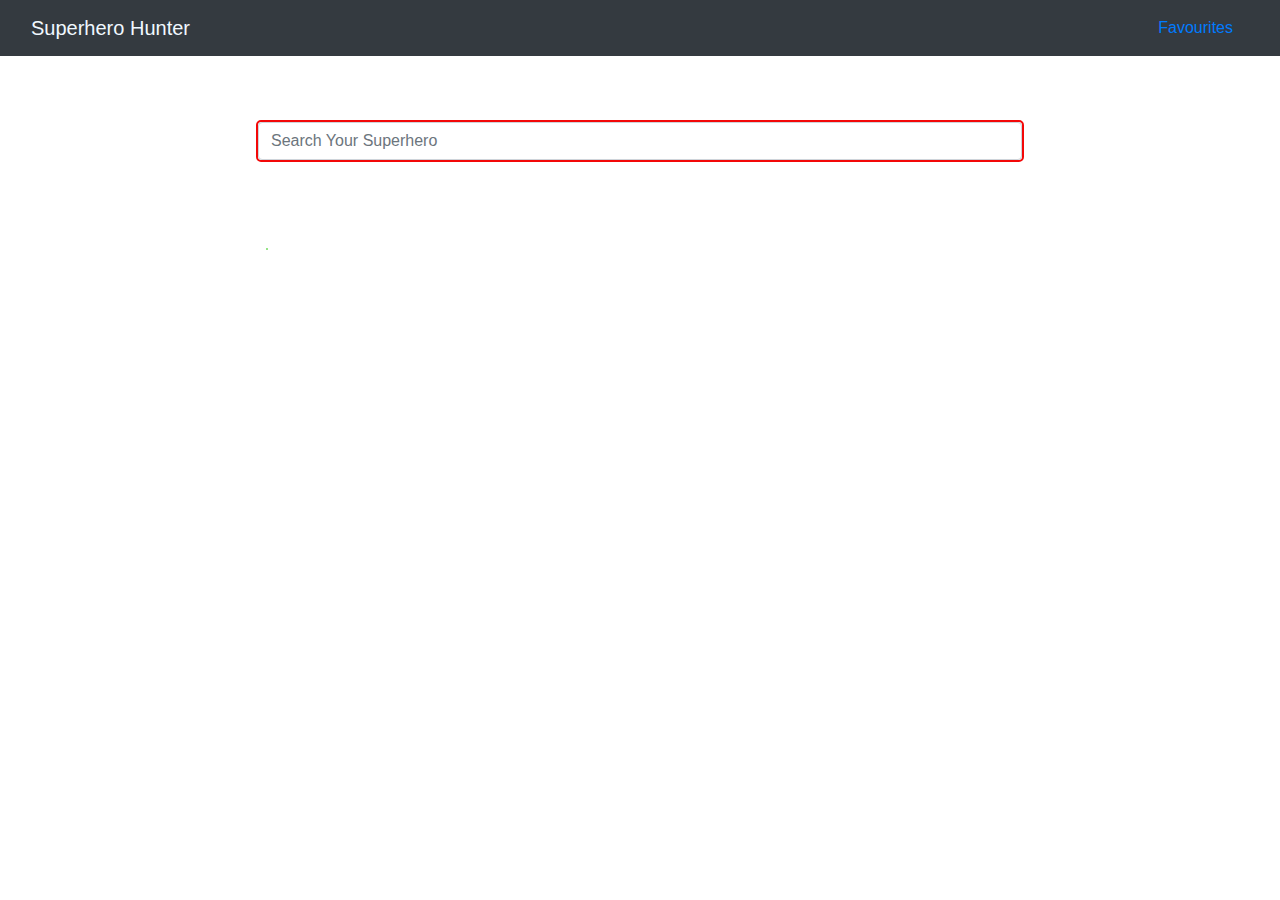
==== index.html @ 4308b2b7 "Add files via upload" ====
<!DOCTYPE html> 
<html lang="en"> 
  <head>
    <meta charset="UTF-8" /> <!-- Character set declaration for UTF-8 encoding -->
    <meta http-equiv="X-UA-Compatible" content="IE=edge" /> <!-- Compatibility settings for Internet Explorer -->
    <meta name="viewport" content="width=device-width, initial-scale=1.0" /> <!-- Viewport settings for responsive design -->
    <title>Superhero Hunter</title> 
    <!-- Link to Bootstrap CSS file  -->
    <link href="https://cdn.jsdelivr.net/npm/bootstrap@5.1.3/dist/css/bootstrap.min.css" rel="stylesheet" integrity="sha384-1BmE4kWBq78iYhFldvKuhfTAU6auU8tT94WrHftjDbrCEXSU1oBoqyl2QvZ6jIW3" crossorigin="anonymous"/> 
    <link rel="stylesheet" href="https://cdn.jsdelivr.net/npm/bootstrap@4.0.0/dist/css/bootstrap.min.css" integrity="sha384-Gn5384xqQ1aoWXA+058RXPxPg6fy4IWvTNh0E263XmFcJlSAwiGgFAW/dAiS6JXm" crossorigin="anonymous">
    <!-- Link to Bootsrap JS -->
    <script src="https://cdn.jsdelivr.net/npm/bootstrap@5.1.3/dist/js/bootstrap.bundle.min.js" integrity="sha384-ka7Sk0Gln4gmtz2MlQnikT1wXgYsOg+OMhuP+IlRH9sENBO0LRn5q+8nbTov4+1p" crossorigin="anonymous"></script> <!-- Script tag for Bootstrap JS file with integrity and crossorigin attributes -->
    <link rel="stylesheet" href="index.css" /> 
  </head>
  <body>
    <nav>
      <nav class="navbar navbar-dark bg-dark">
        <div class="container-fluid">
          <a class="navbar-brand" id="logo"> Superhero Hunter </a> <!-- Branding text for the navigation bar -->
          <a
            class="nav-link active"
            aria-current="page"
            href="./favourites.html"
          >
            Favourites</a
          > <!-- Navigation link to the 'Favourites' page -->
        </div>
      </nav>
    </nav>
    <main>
      <input
        class="form-control me-2"
        type="search"
        placeholder="Search Your Superhero"
        id="search"
      /> <!-- Input field for searching superheroes -->

      <ul id="auto-complete" class="list-group">
        <!-- <li id="li"></li> -->
        <!-- Commented-out list item element, not currently in use -->
      </ul>
    </main>

    <div class="container">
      <div class="img"><img id="img" src="" class="rounded"  /></div> <!-- Container for superhero image -->
      <div class="details" id="details">
        <h3 id="name"></h3> <!-- Heading for superhero name -->
        <hr> <!-- Horizontal line for visual separation -->

        <div id="work">
          <br>
          <div id="base"></div> <!-- Display of superhero's base information -->
          <div id="occupation"></div> <!-- Display of superhero's occupation information -->
        </div>
        
        <div id="bio">
        </div> <!-- Container for superhero biography information -->
        <br>
        
        <div id="good"></div> <!-- Container for superhero's alignment information -->
        <br>
        
        <div id="powerstats"></div> <!-- Container for superhero power statistics -->
        <hr> <!-- Horizontal line for visual separation -->
        <div id="fav">
          <!-- <br> -->
          <!-- Commented-out line, not currently in use -->
        <button id="favbtn" class="btn btn-success" onclick="favpush(this.value)"  value={}>Favourite</button>
        <!-- Button for adding superhero to favorites, with an onclick event calling the 'favpush' function -->
      </div>
      </div>
    </div>

    <script src="./index.js"></script> <!-- Script tag linking to the JavaScript file named index.js -->
    
  </body>
</html>
---- index.css ----
/* Setting the background image for the body */
body {
  background-image: url("image/comicpic.jpg");
  background-size: cover; /* Cover the entire viewport */
  background-position: center; /* Center the background image */
  background-attachment: fixed; /* Fixed background image */
  background-repeat: no-repeat; /* Do not repeat the background image */
}

/* Styling the main container */
main {
  height: auto;
  width: 60vw;
  margin: 4rem auto; /* Centering the main container */
  border: rgb(243, 8, 8) solid 2px; /* Red border with 2px width */
  border-radius: 5px; /* Rounded corners */
  background-color: azure; /* Light blue background color */
  position: relative; /* Relative positioning */
}

/* Styling for the autocomplete list */
#auto-complete {
  max-height: 300px; /* Maximum height for the autocomplete list */
  overflow-y: auto; /* Enable vertical scroll if needed */
}

/* Styling for each item in the autocomplete list */
#auto-complete li {
  color: black;
  padding: 15px;
  cursor: pointer;
  font-weight: bold;
}

/* Styling for the search list */
#searchList {
  color: rgb(97, 248, 3);
  z-index: 1;
  position: relative;
  top: 0;
  margin-top: -1.5%;
}

/* Styling for each item in the search list */
#searchList li {
  width: auto;
  cursor: pointer;
}

/* Styling for the search container */
#searchContainer {
  max-height: auto; /* Maximum height for the search container */
  overflow-x: hidden; /* Hide horizontal overflow */
  overflow-y: auto; /* Enable vertical scroll if needed */
}

/* Styling for the main content container */
.container {
  height: auto;
  width: 60vw;
  display: flex;
  padding: 10px;
}

/* Styling for the superhero image */
.img img {
  height: 400px;
  width: auto;
  border: 1px rgb(74, 212, 50) solid; /* Green border with 1px width */
}

/* Styling for the superhero details */
.details {
  height: 400px;
  width: auto;
  color: aliceblue; /* Light blue text color */
  font-weight: bold;
  overflow-y: auto; /* Enable vertical scroll if needed */
  padding-left: 15px;
}

/* Styling for powerstats */
#powerstats {
  color: gold; /* Gold text color */
}

/* Styling for biography */
#bio {
  color: blue; /* Blue text color */
}

/* Styling for the favorite button */
#favbtn {
  display: none; /* Initially hidden */
}

/* Styling for the logo */
#logo {
  color: aliceblue; /* Light blue text color */
}
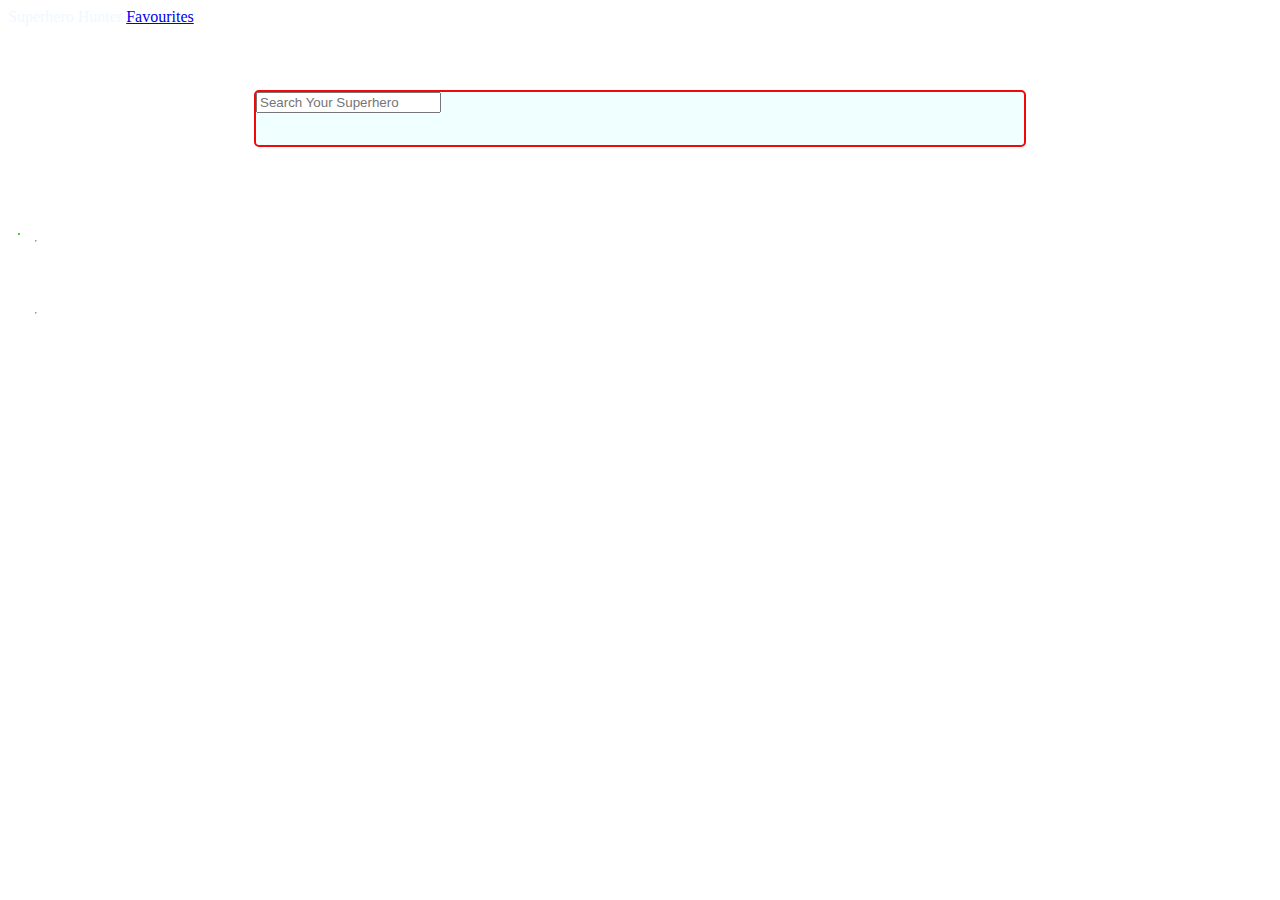
==== commit dd983c66: "Update index.html" ====
--- a/index.html
+++ b/index.html
@@ -6,8 +6,7 @@
     <meta name="viewport" content="width=device-width, initial-scale=1.0" /> <!-- Viewport settings for responsive design -->
     <title>Superhero Hunter</title> 
     <!-- Link to Bootstrap CSS file  -->
-    <link href="https://cdn.jsdelivr.net/npm/bootstrap@5.1.3/dist/css/bootstrap.min.css" rel="stylesheet" integrity="sha384-1BmE4kWBq78iYhFldvKuhfTAU6auU8tT94WrHftjDbrCEXSU1oBoqyl2QvZ6jIW3" crossorigin="anonymous"/> 
-    <link rel="stylesheet" href="https://cdn.jsdelivr.net/npm/bootstrap@4.0.0/dist/css/bootstrap.min.css" integrity="sha384-Gn5384xqQ1aoWXA+058RXPxPg6fy4IWvTNh0E263XmFcJlSAwiGgFAW/dAiS6JXm" crossorigin="anonymous">
+    <link href="https://cdn.jsdelivr.net/npm/bootstrap@5.1.3/dist/css/bootstrap.min.css" rel="stylesheet" integrity="sha384-1BmE4kWBq78iYhFldvKuhfTAU6auU8tT94WrHftjDbrCEXSU1oBoqyl2QvZ6jIW3" crossorigin="anonymous"/>
     <!-- Link to Bootsrap JS -->
     <script src="https://cdn.jsdelivr.net/npm/bootstrap@5.1.3/dist/js/bootstrap.bundle.min.js" integrity="sha384-ka7Sk0Gln4gmtz2MlQnikT1wXgYsOg+OMhuP+IlRH9sENBO0LRn5q+8nbTov4+1p" crossorigin="anonymous"></script> <!-- Script tag for Bootstrap JS file with integrity and crossorigin attributes -->
     <link rel="stylesheet" href="index.css" /> 
